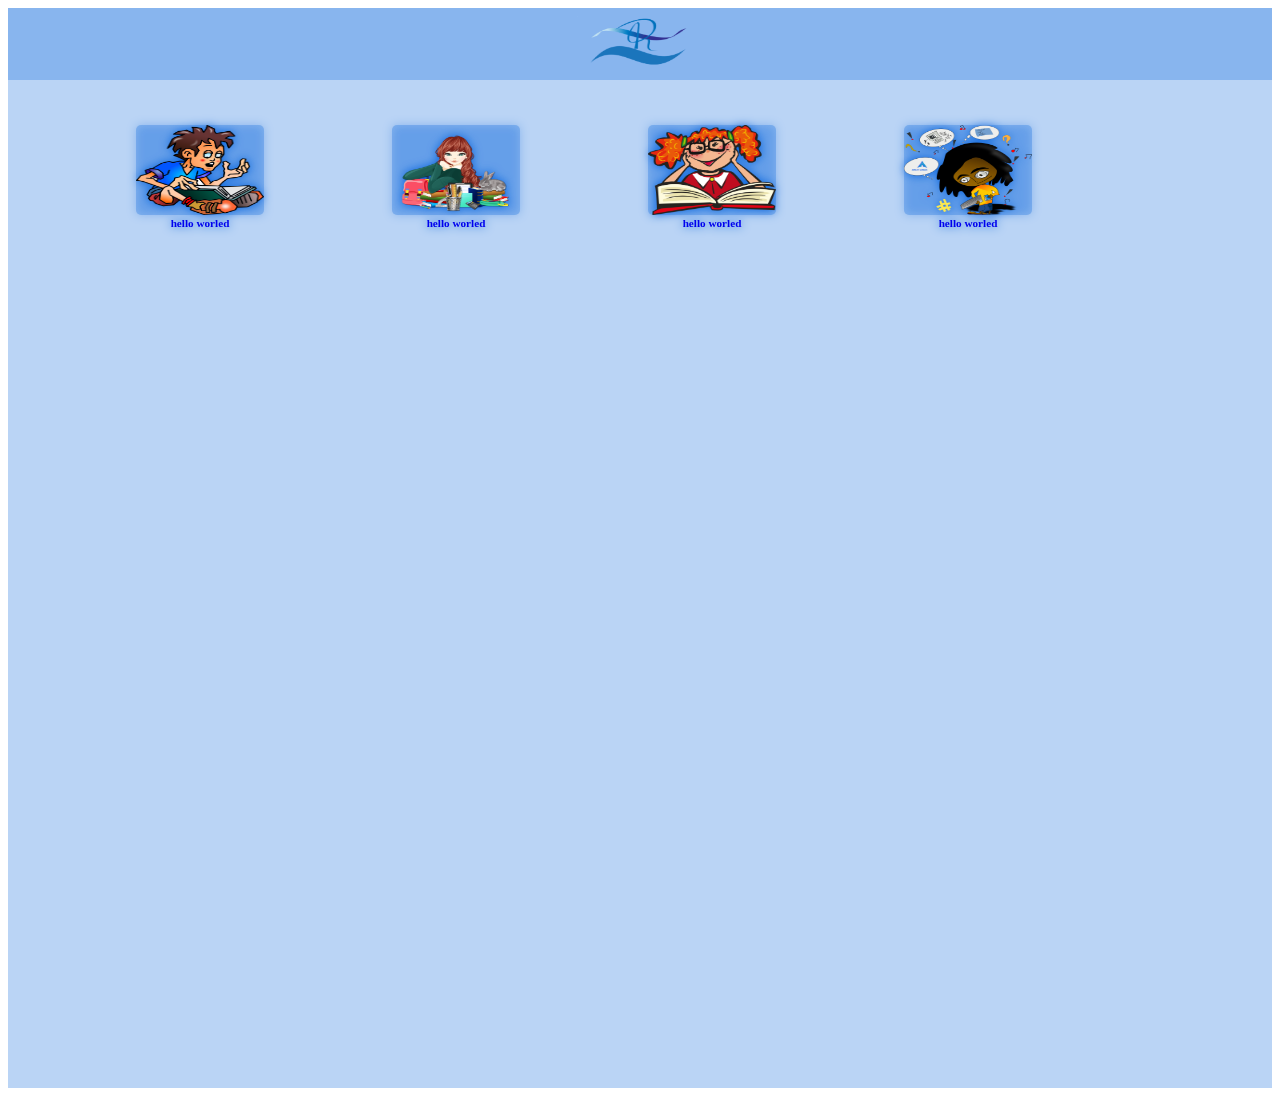
==== index.html @ e7fe39a7 "Add files via upload" ====
<!DOCTYPE html>
<html lang="en">
<head>
    <meta charset="UTF-8">
    <meta name="viewport" content="width=device-width, initial-scale=1.0">
    <link rel="stylesheet" href="ind.css">
    <title>Document</title>
   <meta http-equiv="refresh" content="">
</head>
<body>
  <center>
    <div class="container">
    <div class="col">
        <div class="meni">
            
            <img style="width: 10vw; margin-top:-1vh;
            height: 10vh;" src="image/lojo.png" alt=""> </div>
        <a href="file:///C:/Users/hish%20wep/Desktop/teste%20size/inn.html"><div class="im1"><img src="image/im11.png" alt=""><h1>hello worled</h1></div> </a>  
      <a href="file:///C:/Users/hish%20wep/Desktop/teste%20size/inn.html"><div class="im2"><img src="image/im22.png" alt=""><h1>hello worled</h1></div></a>
      <a href="file:///C:/Users/hish%20wep/Desktop/teste%20size/inn.html"><div class="im3"><img src="image/im12.png" alt=""><h1>hello worled</h1></div></a>
      <a href="file:///C:/Users/hish%20wep/Desktop/teste%20size/inn.html"><div class="im4"><img src="image/im77.png" alt=""><h1>hello worled</h1></div></a>
    </div>


  </div>


</div>
  </center>





    
</body>
</html>
    
    
</body>
</html>
---- ind.css ----
.container{
    background-color: rgba(10, 102, 221, 0.281);
   width: 100%;
   height:120vh;
 
  
}
.col{
  
   width: 100%;
   height: 82vh;
}
.co{

   width: 100%;
   height: 50vh;
   margin-top: -55vh;
}
.c{

   width: 100%;
   height: 50vh;
   margin-top: -32vh;
}
.meni{
   width: 100%;
   height: 8vh;
   background-color: rgba(10, 102, 221, 0.281);
  
}

.im1 h1{
   font-size: 70%;
   margin-top: -2px;
}
.im2 h1{
   font-size: 70%;
   margin-top: -2px;
}
.im3 h1{
   font-size: 70%;
   margin-top: -2px;
}
.im4 h1{
   font-size: 70%;
   margin-top: -2px;
}

.im1{
   background-color: rgba(10, 102, 221, 0.281);
   width: 10vw;
   height: 10vh;
   position: absolute;
   margin-top: 5vh;
   margin-left: 10vw;
   border-radius: 5px;
transition: 0.2s;
filter: drop-shadow( 0px 0px 5px rgb(10, 101, 221));
}
.im2{
   background-color: rgba(10, 102, 221, 0.281);
   width: 10vw;
   height: 10vh;
   position: absolute;
   margin-top: 5vh;
   margin-left: 30vw;
   border-radius: 5px;
   transition: 0.2s;
   filter: drop-shadow( 0px 0px 5px rgb(10, 101, 221));

}
.im3{
   background-color:  rgba(10, 102, 221, 0.281);
   width: 10vw;
   height: 10vh;
   position: absolute;
   margin-top: 5vh;
   margin-left: 50vw;
   border-radius: 5px;
   transition: 0.2s;
   filter: drop-shadow( 0px 0px 5px rgb(10, 101, 221));

}
.im4{
   background-color:  rgba(10, 102, 221, 0.281);
   width: 10vw;
   height: 10vh;
   position: absolute;
   margin-top: 5vh;
   margin-left: 70vw;
   border-radius: 5px;
   transition: 0.2s;
   filter: drop-shadow( 0px 0px 5px rgb(10, 101, 221));
}
.im1:hover{
   margin-top: 2vh;
margin-left: 8vw;
   width:15vw ;
   height:15vh ;

}
.im2:hover{
   margin-top: 2vh;
margin-left: 28vw;
   width:15vw ;
   height:15vh ;
}
.im3:hover{
   margin-top: 2vh;
margin-left: 48vw;
   width:15vw ;
   height:15vh ;
}
.im4:hover{
   margin-top: 2vh;
margin-left: 68vw;
   width:15vw ;
   height:15vh ;
}

img{
   width: inherit;
   height: inherit;
   border-radius: inherit;
}
@media(max-width:600px){
   .im1{
       background-color: antiquewhite;
       width: 30vw;
       height: 30vh;
       position: absolute;
       margin-top: 3vh;
       margin-left: 10vw;
       border-radius: 5px;
   transition: 0.2s;
   font-size: 70%;
   }
   .im2{
       background-color: antiquewhite;
       width: 30vw;
       height: 30vh;
       position: absolute;
       margin-top: 3vh;
       margin-left: 50vw;
       border-radius: 5px;
       transition: 0.2s;
       font-size: 70%;
   
   }
   .im3{
       background-color: antiquewhite;
       width: 30vw;
       height: 30vh;
       position: absolute;
       margin-top: 45vh;
       margin-left: 10vw;
       border-radius: 5px;
       transition: 0.2s;
       font-size: 70%;
   
   }
   .im4{
       background-color: antiquewhite;
       width: 30vw;
       height: 30vh;
       position: absolute;
       margin-top: 45vh;
       margin-left:50vw;
       border-radius: 5px;
       transition: 0.2s;
       font-size: 70%;
   } 
   .im1:hover{
       margin-top: 1vh;
   margin-left: 10vw;
       width:33vw ;
       height:33vh ;
   }
   .im2:hover{
       margin-top: 2vh;
   margin-left: 50vw;
       width:33vw ;
       height:33vh ;
   }
   .im3:hover{
       margin-top: 45vh;
   margin-left: 10vw;
       width:33vw ;
       height:33vh ;
   }
   .im4:hover{
       margin-top: 45vh;
   margin-left: 50vw;
       width:33vw ;
       height:33vh ;
   }
   .col{
  
       width: 100%;
       height: 81vh;

       }  
}
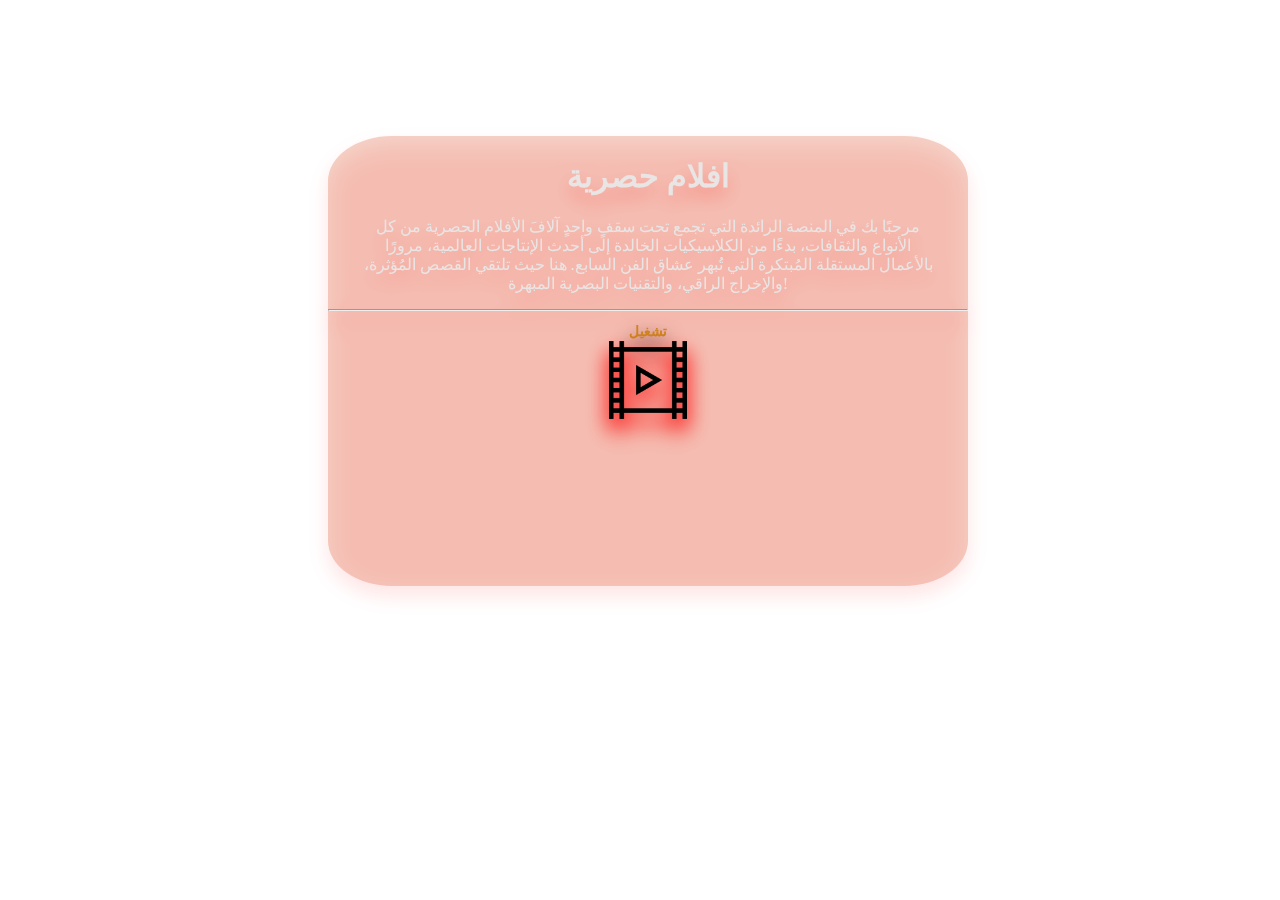
==== commit 7c143c75: "Add files via upload" ====
--- a/index.html
+++ b/index.html
@@ -3,39 +3,43 @@
 <head>
     <meta charset="UTF-8">
     <meta name="viewport" content="width=device-width, initial-scale=1.0">
-    <link rel="stylesheet" href="ind.css">
+    <link rel="stylesheet" href="style.css">
+    <meta http-equiv="refresh" content="1">
     <title>Document</title>
-   <meta http-equiv="refresh" content="">
 </head>
 <body>
-  <center>
-    <div class="container">
-    <div class="col">
-        <div class="meni">
-            
-            <img style="width: 10vw; margin-top:-1vh;
-            height: 10vh;" src="image/lojo.png" alt=""> </div>
-        <a href="file:///C:/Users/hish%20wep/Desktop/teste%20size/inn.html"><div class="im1"><img src="image/im11.png" alt=""><h1>hello worled</h1></div> </a>  
-      <a href="file:///C:/Users/hish%20wep/Desktop/teste%20size/inn.html"><div class="im2"><img src="image/im22.png" alt=""><h1>hello worled</h1></div></a>
-      <a href="file:///C:/Users/hish%20wep/Desktop/teste%20size/inn.html"><div class="im3"><img src="image/im12.png" alt=""><h1>hello worled</h1></div></a>
-      <a href="file:///C:/Users/hish%20wep/Desktop/teste%20size/inn.html"><div class="im4"><img src="image/im77.png" alt=""><h1>hello worled</h1></div></a>
-    </div>
-
-
-  </div>
-
+   <div class="container">
+<div class="vedeo">
+<video class="vv-back" muted autoplay src="vedeo/vve.mp4" >
+  
+</video>
 
 </div>
-  </center>
+<div class="meni">
+    <center>
+    <div class="txt">
+    <h1 class="h-meni">افلام حصرية</h1>
+    <p class="p-meni">مرحبًا بك في  المنصة الرائدة
+         التي تجمع تحت سقفٍ واحدٍ آلافَ الأفلام الحصرية من كل الأنواع والثقافات، بدءًا من
+         الكلاسيكيات الخالدة إلى أحدث الإنتاجات العالمية، مرورًا بالأعمال المستقلة المُبتكرة التي تُبهر
+          عشاق الفن السابع. هنا حيث تلتقي القصص المُؤثرة، والإخراج الراقي، والتقنيات البصرية المبهرة!
+</p></div>
+<hr>
+<h2 class="hh-meni">تشغيل</h2>
+<div class="img-play">
+    <a class="img-play" href="">
+    <img src="image/img play vedeo.png" alt=""></a>
+</div>
+
+</center>
+</div>
 
 
 
 
 
-    
-</body>
-</html>
-    
-    
+   </div>
+
+  
 </body>
 </html>--- a/style.css
+++ b/style.css
@@ -0,0 +1,102 @@
+.container{
+ background-color: aquamarine;
+width: 98%;
+
+}
+.vedeo{
+   
+width: inherit;
+height: inherit;
+}
+.vv-back{  
+
+position: fixed;
+ width: inherit;
+height:inherit;
+}
+.meni{
+    margin-left: 25%;
+    margin-top: 10%;
+    border-radius: 10%;
+    position: absolute;
+    filter: drop-shadow(0px 10px 10px rgba(255, 0, 0, 0.404));
+    background-color: rgba(218, 78, 35, 0.26);
+    width: 50vw;
+    height: 50vh;
+}
+.txt{
+    color: rgb(233, 229, 229);
+    width: 90%;
+}
+.img-play{
+   
+    width: 35%;
+    height: 10%;
+    margin-top: 1%;
+}
+.img-play img{
+    filter: drop-shadow(0px 10px 10px red);
+    width: inherit;
+  margin-top: -5%;
+   
+}
+.hh-meni{
+    filter: drop-shadow(0px 10px 10px rgb(10, 9, 9));
+    font-size: 90%;
+    color: rgb(207, 130, 29);
+}
+@media(max-width:600px){
+
+    .container{
+        background-color: aquamarine;
+       width: 98%;
+       height: 95vh;
+       
+       }
+       .vedeo{
+        margin-left: -200vw;
+   position: fixed;
+        width:500vw;
+        height: inherit;
+        }
+        .vv-back{  
+
+            position: fixed;
+             width: inherit;
+            height:inherit;
+            }  
+
+            .meni{
+                filter: drop-shadow(0px 10px 10px rgba(255, 0, 0, 0.404));
+                margin-left: 8%;
+                margin-top: 40%;
+                border-radius: 10%;
+                position: absolute;
+                background-color: rgba(218, 78, 35, 0.26);
+                width: 80vw;
+                height: 50vh;
+            }
+            .txt{
+            
+                color: rgb(233, 229, 229);
+                font-size: 70%;
+                width: 90%;
+            }
+            .img-play{
+   
+                width: 60%;
+                height: 10%;
+                margin-top: 1%;
+            }
+            .img-play img{
+                filter: drop-shadow(0px 10px 10px red);
+                width: inherit;
+              margin-top: -5%;
+               
+            }
+            .hh-meni{
+                filter: drop-shadow(0px 10px 10px rgb(10, 9, 9));
+                font-size: 90%;
+                color: rgb(207, 130, 29);
+            }
+}
